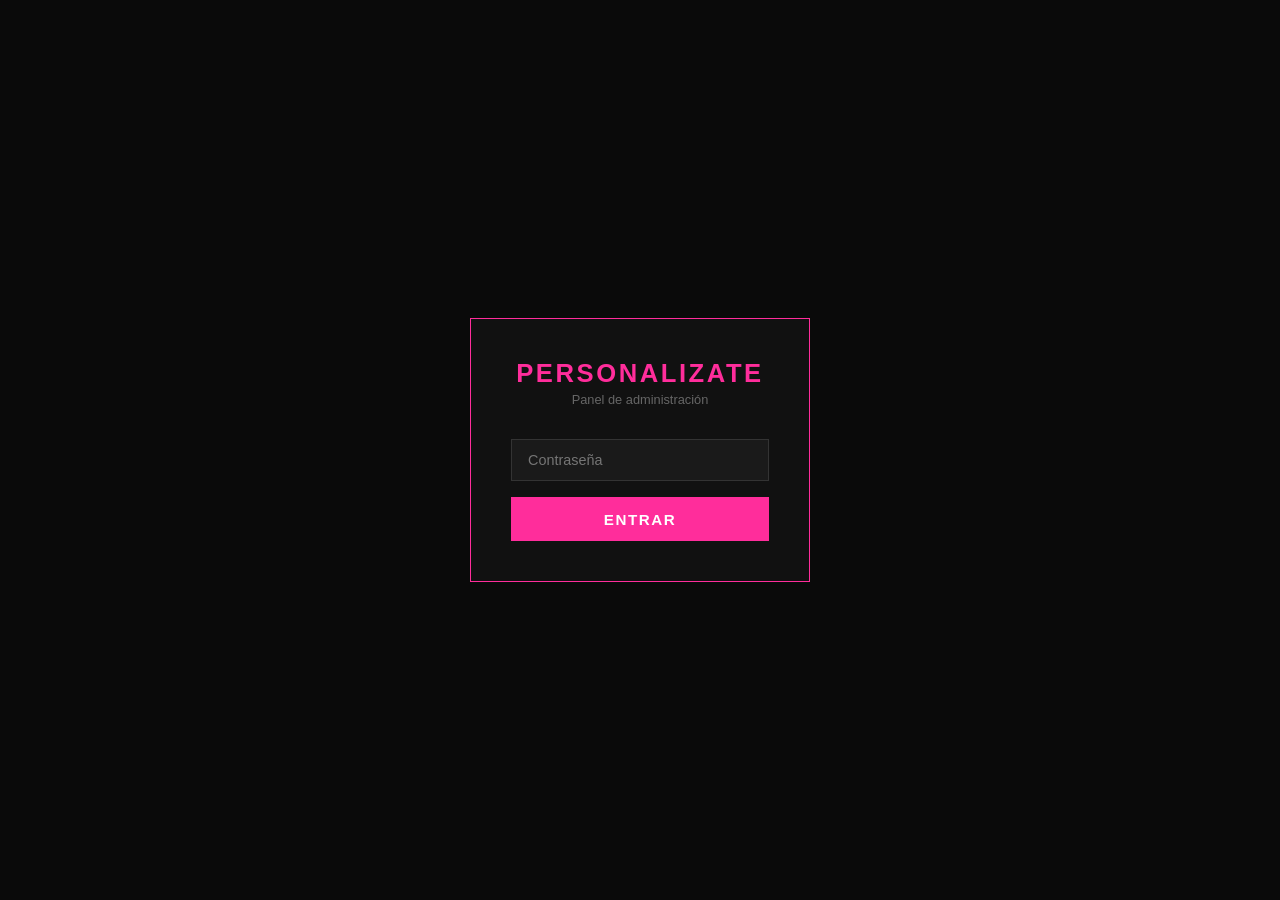
==== admin.html @ 29789cf4 "updatev3 updatev3" ====
<!DOCTYPE html>
<html lang="es">
<head>
<meta charset="UTF-8">
<meta name="viewport" content="width=device-width, initial-scale=1.0">
<title>Admin — PERSONALIZATE</title>
<style>
  *{box-sizing:border-box;margin:0;padding:0;}
  body{background:#0a0a0a;color:#f0f0f0;font-family:'Segoe UI',sans-serif;min-height:100vh;}
  
  /* LOGIN */
  #login-screen{position:fixed;inset:0;background:#0a0a0a;display:flex;align-items:center;justify-content:center;z-index:9999;}
  .login-box{background:#111;border:1px solid #ff2d9b;padding:2.5rem;width:340px;text-align:center;}
  .login-box h2{font-size:1.6rem;color:#ff2d9b;margin-bottom:.3rem;letter-spacing:.1em;}
  .login-box p{color:#666;font-size:.8rem;margin-bottom:2rem;}
  .login-box input{width:100%;padding:.75rem 1rem;background:#1a1a1a;border:1px solid #333;color:#fff;font-size:.9rem;margin-bottom:1rem;outline:none;}
  .login-box input:focus{border-color:#ff2d9b;}
  .login-box button{width:100%;padding:.85rem;background:#ff2d9b;color:#fff;border:none;font-size:.95rem;font-weight:700;cursor:pointer;letter-spacing:.1em;}
  .login-box button:hover{background:#e0007a;}
  .login-error{color:#ff4444;font-size:.8rem;margin-top:.5rem;display:none;}
  
  /* ADMIN LAYOUT */
  #admin-app{display:none;}
  .admin-nav{background:#111;border-bottom:1px solid #222;padding:0 2rem;display:flex;align-items:center;justify-content:space-between;height:60px;position:sticky;top:0;z-index:100;}
  .admin-logo{font-size:1.1rem;font-weight:700;color:#ff2d9b;letter-spacing:.1em;}
  .admin-logo span{color:#ffd700;}
  .nav-tabs{display:flex;gap:.5rem;}
  .nav-tab{padding:.5rem 1.2rem;background:transparent;border:1px solid #333;color:#888;cursor:pointer;font-size:.8rem;letter-spacing:.08em;text-transform:uppercase;transition:.2s;}
  .nav-tab:hover,.nav-tab.active{border-color:#ff2d9b;color:#ff2d9b;background:rgba(255,45,155,.08);}
  .btn-logout{padding:.4rem 1rem;background:transparent;border:1px solid #444;color:#666;cursor:pointer;font-size:.75rem;}
  .btn-logout:hover{border-color:#ff4444;color:#ff4444;}
  
  .admin-content{padding:2rem;max-width:1100px;margin:0 auto;}
  
  /* PANELS */
  .panel{display:none;}
  .panel.active{display:block;}
  .panel-title{font-size:1.4rem;font-weight:700;margin-bottom:1.5rem;color:#fff;}
  .panel-title span{color:#ff2d9b;}
  
  /* STATS */
  .stats-grid{display:grid;grid-template-columns:repeat(auto-fit,minmax(180px,1fr));gap:1rem;margin-bottom:2rem;}
  .stat-card{background:#111;border:1px solid #222;padding:1.5rem;text-align:center;}
  .stat-card .num{font-size:2.5rem;font-weight:700;color:#ff2d9b;}
  .stat-card .label{font-size:.75rem;color:#666;text-transform:uppercase;letter-spacing:.1em;margin-top:.3rem;}
  
  /* UPLOAD ZONE */
  .upload-section{background:#111;border:1px solid #222;padding:1.5rem;margin-bottom:1.5rem;}
  .upload-section h3{font-size:.9rem;text-transform:uppercase;letter-spacing:.1em;color:#888;margin-bottom:1rem;}
  .drop-zone{border:2px dashed #333;padding:2.5rem;text-align:center;cursor:pointer;transition:.2s;position:relative;}
  .drop-zone:hover,.drop-zone.drag-over{border-color:#ff2d9b;background:rgba(255,45,155,.05);}
  .drop-zone input[type=file]{position:absolute;inset:0;opacity:0;cursor:pointer;}
  .drop-zone p{color:#555;font-size:.85rem;}
  .drop-zone p strong{color:#ff2d9b;}
  .drop-zone .icon{font-size:2.5rem;margin-bottom:.5rem;}
  
  .upload-form{display:grid;grid-template-columns:1fr 1fr;gap:1rem;margin-top:1rem;}
  .form-group{display:flex;flex-direction:column;gap:.4rem;}
  .form-group label{font-size:.72rem;text-transform:uppercase;letter-spacing:.1em;color:#666;}
  .form-group input,.form-group select{background:#1a1a1a;border:1px solid #333;color:#fff;padding:.6rem .8rem;font-size:.85rem;outline:none;}
  .form-group input:focus,.form-group select:focus{border-color:#ff2d9b;}
  .form-group select option{background:#1a1a1a;}
  .btn-upload{grid-column:1/-1;padding:.8rem;background:#ff2d9b;color:#fff;border:none;font-weight:700;font-size:.9rem;cursor:pointer;letter-spacing:.1em;text-transform:uppercase;}
  .btn-upload:hover{background:#e0007a;}
  .btn-upload:disabled{background:#444;cursor:not-allowed;}
  
  /* PREVIEW */
  .preview-box{margin-top:1rem;display:none;}
  .preview-box img{max-width:200px;max-height:200px;object-fit:cover;border:2px solid #333;}
  .preview-info{font-size:.8rem;color:#666;margin-top:.3rem;}
  
  /* GALLERY MANAGER */
  .gallery-grid{display:grid;grid-template-columns:repeat(auto-fill,minmax(160px,1fr));gap:1rem;}
  .gallery-item{background:#111;border:1px solid #222;overflow:hidden;position:relative;}
  .gallery-item img{width:100%;aspect-ratio:1;object-fit:cover;display:block;}
  .gallery-item-info{padding:.7rem;}
  .gallery-item-info .item-label{font-size:.72rem;font-weight:700;text-transform:uppercase;letter-spacing:.08em;}
  .gallery-item-info .item-cat{font-size:.65rem;color:#666;margin-top:.2rem;}
  .gallery-item-actions{display:flex;gap:.4rem;padding:.5rem .7rem;border-top:1px solid #1a1a1a;}
  .btn-sm{padding:.3rem .7rem;font-size:.65rem;font-weight:700;border:none;cursor:pointer;text-transform:uppercase;letter-spacing:.08em;}
  .btn-del{background:#ff444420;color:#ff4444;border:1px solid #ff444440;}
  .btn-del:hover{background:#ff4444;color:#fff;}
  .btn-edit{background:#ff2d9b20;color:#ff2d9b;border:1px solid #ff2d9b40;}
  .badge-cat{position:absolute;top:.5rem;left:.5rem;font-size:.55rem;font-weight:900;text-transform:uppercase;padding:.18rem .55rem;border-radius:50px;}
  .badge-remera{background:rgba(255,45,155,.9);}
  .badge-gorra{background:rgba(40,180,40,.9);}
  .badge-sticker{background:rgba(0,180,240,.9);}
  .badge-otro{background:rgba(160,0,220,.9);}
  
  /* TOAST */
  .toast{position:fixed;bottom:2rem;right:2rem;background:#111;border:1px solid #ff2d9b;color:#fff;padding:1rem 1.5rem;font-size:.85rem;z-index:9999;transform:translateY(100px);opacity:0;transition:.3s;}
  .toast.show{transform:none;opacity:1;}
  .toast.success{border-color:#39ff14;color:#39ff14;}
  .toast.error{border-color:#ff4444;color:#ff4444;}
  
  /* NOTE BOX */
  .note-box{background:#1a1a0a;border:1px solid #ffd70040;padding:1rem 1.2rem;margin-bottom:1.5rem;font-size:.8rem;color:#aaa;line-height:1.6;}
  .note-box strong{color:#ffd700;}

  /* CODE EXPORT */
  .code-block{background:#0d0d0d;border:1px solid #222;padding:1rem;font-family:monospace;font-size:.75rem;color:#8bc34a;white-space:pre-wrap;overflow-x:auto;max-height:300px;overflow-y:auto;margin-top:.5rem;}
  .btn-copy{padding:.5rem 1.2rem;background:#333;color:#fff;border:none;cursor:pointer;font-size:.75rem;margin-top:.5rem;}
  .btn-copy:hover{background:#555;}

  @media(max-width:700px){
    .upload-form{grid-template-columns:1fr;}
    .nav-tabs{gap:.3rem;}
    .nav-tab{padding:.4rem .7rem;font-size:.7rem;}
    .admin-content{padding:1rem;}
  }
</style>
</head>
<body>

<!-- LOGIN -->
<div id="login-screen">
  <div class="login-box">
    <h2>PERSONALIZATE</h2>
    <p>Panel de administración</p>
    <input type="password" id="pwd-input" placeholder="Contraseña" onkeydown="if(event.key==='Enter')doLogin()">
    <button onclick="doLogin()">ENTRAR</button>
    <div class="login-error" id="login-error">Contraseña incorrecta</div>
  </div>
</div>

<!-- ADMIN APP -->
<div id="admin-app">
  <nav class="admin-nav">
    <div class="admin-logo">PERSONALI<span>ZATE</span> <span style="font-size:.7rem;color:#555;font-weight:400;">ADMIN</span></div>
    <div class="nav-tabs">
      <button class="nav-tab active" onclick="switchTab('dashboard',this)">Dashboard</button>
      <button class="nav-tab" onclick="switchTab('upload',this)">Subir imagen</button>
      <button class="nav-tab" onclick="switchTab('galeria',this)">Galería</button>
      <button class="nav-tab" onclick="switchTab('codigo',this)">Exportar</button>
    </div>
    <button class="btn-logout" onclick="doLogout()">Salir</button>
  </nav>

  <div class="admin-content">

    <!-- DASHBOARD -->
    <div class="panel active" id="panel-dashboard">
      <div class="panel-title">Dashboard <span>·</span> Estado del sitio</div>
      <div class="stats-grid">
        <div class="stat-card"><div class="num" id="stat-total">0</div><div class="label">Imágenes totales</div></div>
        <div class="stat-card"><div class="num" id="stat-remeras">0</div><div class="label">Remeras</div></div>
        <div class="stat-card"><div class="num" id="stat-gorras">0</div><div class="label">Gorras</div></div>
        <div class="stat-card"><div class="num" id="stat-stickers">0</div><div class="label">Stickers</div></div>
        <div class="stat-card"><div class="num" id="stat-otros">0</div><div class="label">Otros</div></div>
      </div>
      <div class="note-box">
        <strong>⚠️ Cómo funciona este admin:</strong><br>
        Este panel te permite preparar y gestionar las imágenes del catálogo localmente. Cuando agregás o eliminás una imagen,
        se genera el código HTML listo para copiar. Después solo tenés que:<br>
        1. Subir las imágenes nuevas a GitHub (Add file → Upload files)<br>
        2. Ir a la pestaña <strong>Exportar</strong> y copiar el HTML generado al index.html<br><br>
        <strong>💡 Tip:</strong> Guardá este archivo admin.html en tu computadora para usarlo siempre.
      </div>
      <div class="upload-section">
        <h3>Acceso rápido al sitio</h3>
        <div style="display:flex;gap:.8rem;flex-wrap:wrap;margin-top:.5rem;">
          <a href="index.html" target="_blank" style="padding:.6rem 1.2rem;background:#1a1a1a;border:1px solid #333;color:#888;text-decoration:none;font-size:.8rem;">Ver sitio completo →</a>
          <a href="remeras.html" target="_blank" style="padding:.6rem 1.2rem;background:#1a1a1a;border:1px solid #333;color:#888;text-decoration:none;font-size:.8rem;">Remeras →</a>
          <a href="gorras.html" target="_blank" style="padding:.6rem 1.2rem;background:#1a1a1a;border:1px solid #333;color:#888;text-decoration:none;font-size:.8rem;">Gorras →</a>
          <a href="stickers.html" target="_blank" style="padding:.6rem 1.2rem;background:#1a1a1a;border:1px solid #333;color:#888;text-decoration:none;font-size:.8rem;">Stickers →</a>
        </div>
      </div>
    </div>

    <!-- UPLOAD -->
    <div class="panel" id="panel-upload">
      <div class="panel-title">Subir <span>nueva imagen</span></div>
      <div class="upload-section">
        <h3>Seleccionar imagen</h3>
        <div class="drop-zone" id="drop-zone">
          <input type="file" id="file-input" accept="image/*" onchange="handleFile(this.files[0])">
          <div class="icon">📸</div>
          <p><strong>Arrastrá una foto</strong> o hacé clic para seleccionar</p>
          <p style="font-size:.72rem;margin-top:.3rem;">JPG, PNG, WEBP — máx. 5MB</p>
        </div>
        <div class="preview-box" id="preview-box">
          <img id="preview-img" src="" alt="Preview">
          <div class="preview-info" id="preview-info"></div>
        </div>
      </div>
      <div class="upload-section">
        <h3>Datos de la imagen</h3>
        <div class="upload-form">
          <div class="form-group">
            <label>Descripción / Nombre</label>
            <input type="text" id="img-label" placeholder="Ej: Remera Boca DTF">
          </div>
          <div class="form-group">
            <label>Categoría</label>
            <select id="img-cat">
              <option value="remera">Remera</option>
              <option value="gorra">Gorra</option>
              <option value="sticker">Sticker</option>
              <option value="otro">Otro</option>
            </select>
          </div>
          <button class="btn-upload" id="btn-add" onclick="addToGallery()" disabled>
            ➕ Agregar al catálogo
          </button>
        </div>
      </div>
    </div>

    <!-- GALERIA -->
    <div class="panel" id="panel-galeria">
      <div class="panel-title">Galería <span>· gestionar imágenes</span></div>
      <div class="note-box" style="margin-bottom:1rem;">
        Acá ves todas las imágenes del catálogo. Podés eliminarlas o editarlas. Los cambios se guardan localmente — 
        acordate de exportar el HTML y subirlo a GitHub.
      </div>
      <div class="gallery-grid" id="gallery-grid"></div>
    </div>

    <!-- EXPORTAR -->
    <div class="panel" id="panel-codigo">
      <div class="panel-title">Exportar <span>· código HTML</span></div>
      <div class="note-box">
        <strong>Pasos para publicar cambios:</strong><br>
        1. Copiá el código de abajo<br>
        2. Andá a <strong>github.com/hermesarg/nicoweb2</strong> → clic en <strong>index.html</strong> → ícono lápiz ✏️<br>
        3. Buscá la sección del catálogo (Ctrl+F: "cat-item") y reemplazala con este código<br>
        4. Commit changes → el sitio se actualiza en 2 min<br>
        5. Subí también las imágenes nuevas: <strong>Add file → Upload files</strong>
      </div>
      <h3 style="font-size:.85rem;text-transform:uppercase;letter-spacing:.1em;color:#666;margin-bottom:.5rem;">HTML del catálogo generado</h3>
      <div class="code-block" id="export-code"><!-- Cargando... --></div>
      <button class="btn-copy" onclick="copyCode()">📋 Copiar código</button>
      <div style="margin-top:2rem;">
        <h3 style="font-size:.85rem;text-transform:uppercase;letter-spacing:.1em;color:#666;margin-bottom:.5rem;">Imágenes nuevas para subir a GitHub</h3>
        <div id="new-images-list" style="font-size:.8rem;color:#aaa;line-height:2;">Ninguna imagen nueva pendiente.</div>
      </div>
    </div>

  </div>
</div>

<div class="toast" id="toast"></div>

<script>
// ── CONTRASEÑA ──
const PASS = 'personalizate2025';

function doLogin(){
  const pwd = document.getElementById('pwd-input').value;
  if(pwd === PASS){
    document.getElementById('login-screen').style.display='none';
    document.getElementById('admin-app').style.display='block';
    initAdmin();
  } else {
    document.getElementById('login-error').style.display='block';
    document.getElementById('pwd-input').value='';
    document.getElementById('pwd-input').focus();
  }
}
function doLogout(){
  document.getElementById('login-screen').style.display='flex';
  document.getElementById('admin-app').style.display='none';
  document.getElementById('pwd-input').value='';
}

// ── TABS ──
function switchTab(name, btn){
  document.querySelectorAll('.panel').forEach(p=>p.classList.remove('active'));
  document.querySelectorAll('.nav-tab').forEach(b=>b.classList.remove('active'));
  document.getElementById('panel-'+name).classList.add('active');
  btn.classList.add('active');
  if(name==='galeria') renderGallery();
  if(name==='codigo') renderExport();
  if(name==='dashboard') updateStats();
}

// ── DATA STORAGE (localStorage) ──
function getItems(){
  try{ return JSON.parse(localStorage.getItem('admin_items')||'[]'); }
  catch(e){ return []; }
}
function saveItems(arr){
  localStorage.setItem('admin_items', JSON.stringify(arr));
}

// Pre-cargar las imágenes existentes si es primera vez
function initAdmin(){
  let items = getItems();
  if(items.length === 0){
    items = [
      {id:'r1',file:'gallery_remera2.jpg',label:'Aji picante DTF',cat:'remera',ts:Date.now()},
      {id:'r2',file:'gallery_remera5.jpg',label:'La Chorineta',cat:'remera',ts:Date.now()},
      {id:'r3',file:'gallery_remera6.jpg',label:'Maradona — DIOS',cat:'remera',ts:Date.now()},
      {id:'r4',file:'gallery_remera7.jpg',label:'Carros Food Truck',cat:'remera',ts:Date.now()},
      {id:'r5',file:'gallery_bolsas.jpg',label:'Maradona espalda DTF',cat:'remera',ts:Date.now()},
      {id:'r6',file:'gallery_gorras_pack.jpg',label:'Los Pollos Hermanos',cat:'remera',ts:Date.now()},
      {id:'r7',file:'gallery_gorra2.jpg',label:'Power Clean',cat:'remera',ts:Date.now()},
      {id:'g1',file:'gallery_gorra1.jpg',label:'Pack Fuerza Rionegrina',cat:'gorra',ts:Date.now()},
      {id:'g2',file:'gallery_pkg2.jpg',label:'Fuerza Federal DTF',cat:'gorra',ts:Date.now()},
      {id:'g3',file:'gallery_sticker1.jpg',label:'Sangre Negra Trucker',cat:'gorra',ts:Date.now()},
      {id:'g4',file:'gallery_gorra_bucket.jpg',label:'Bucket Hat Sangre Negra',cat:'gorra',ts:Date.now()},
      {id:'g5',file:'gallery_gorra_trucker2.jpg',label:'Trucker DTF INCRO',cat:'gorra',ts:Date.now()},
      {id:'s1',file:'gallery_remera3.jpg',label:'BG Servicio Tecnico',cat:'sticker',ts:Date.now()},
      {id:'o1',file:'gallery_remera4.jpg',label:'Bolsas personalizadas',cat:'otro',ts:Date.now()},
      {id:'o2',file:'gallery_pullover1.jpg',label:'Pullover Sangre Negra',cat:'otro',ts:Date.now()},
    ];
    saveItems(items);
  }
  updateStats();
}

function updateStats(){
  const items = getItems();
  document.getElementById('stat-total').textContent = items.length;
  document.getElementById('stat-remeras').textContent = items.filter(i=>i.cat==='remera').length;
  document.getElementById('stat-gorras').textContent = items.filter(i=>i.cat==='gorra').length;
  document.getElementById('stat-stickers').textContent = items.filter(i=>i.cat==='sticker').length;
  document.getElementById('stat-otros').textContent = items.filter(i=>i.cat==='otro').length;
}

// ── FILE UPLOAD ──
let currentFile = null;
let currentDataURL = null;

const dropZone = document.getElementById('drop-zone');
dropZone.addEventListener('dragover',e=>{e.preventDefault();dropZone.classList.add('drag-over');});
dropZone.addEventListener('dragleave',()=>dropZone.classList.remove('drag-over'));
dropZone.addEventListener('drop',e=>{
  e.preventDefault();dropZone.classList.remove('drag-over');
  if(e.dataTransfer.files[0]) handleFile(e.dataTransfer.files[0]);
});

function handleFile(file){
  if(!file) return;
  if(file.size > 5*1024*1024){ showToast('La imagen es muy grande (máx 5MB)','error'); return; }
  currentFile = file;
  const reader = new FileReader();
  reader.onload = e => {
    currentDataURL = e.target.result;
    document.getElementById('preview-img').src = currentDataURL;
    document.getElementById('preview-info').textContent = file.name + ' — ' + (file.size/1024).toFixed(0) + ' KB';
    document.getElementById('preview-box').style.display='block';
    document.getElementById('btn-add').disabled = false;
    document.getElementById('img-label').value = file.name.replace(/\.[^.]+$/,'').replace(/[-_]/g,' ');
  };
  reader.readAsDataURL(file);
}

function addToGallery(){
  if(!currentFile){ showToast('Seleccioná una imagen primero','error'); return; }
  const label = document.getElementById('img-label').value.trim() || currentFile.name;
  const cat = document.getElementById('img-cat').value;
  const safeName = 'custom_' + Date.now() + '_' + currentFile.name.replace(/[^a-z0-9_.]/gi,'_');
  
  const item = { id:'c'+Date.now(), file: safeName, label, cat, ts: Date.now(), dataURL: currentDataURL, isNew: true };
  const items = getItems();
  items.push(item);
  saveItems(items);
  
  showToast('✅ Imagen agregada al catálogo. Acordate de subirla a GitHub.','success');
  updateStats();
  
  // Reset
  currentFile = null;
  currentDataURL = null;
  document.getElementById('preview-box').style.display='none';
  document.getElementById('btn-add').disabled=true;
  document.getElementById('img-label').value='';
  document.getElementById('file-input').value='';
}

// ── GALLERY RENDER ──
const catColors = {remera:'#ff2d9b',gorra:'#39ff14',sticker:'#00e5ff',otro:'#bf00ff'};

function renderGallery(){
  const items = getItems();
  const grid = document.getElementById('gallery-grid');
  if(!items.length){ grid.innerHTML='<p style="color:#555">No hay imágenes todavía.</p>'; return; }
  
  grid.innerHTML = items.map(item => `
    <div class="gallery-item" id="gi-${item.id}">
      <img src="${item.dataURL || item.file}" alt="${item.label}" 
           onerror="this.src='data:image/svg+xml,%3Csvg xmlns=\\'http://www.w3.org/2000/svg\\' width=\\'160\\' height=\\'160\\' viewBox=\\'0 0 160 160\\'%3E%3Crect fill=\\'%231a1a1a\\' width=\\'160\\' height=\\'160\\'/%3E%3Ctext fill=\\'%23333\\' x=\\'50%25\\' y=\\'50%25\\' text-anchor=\\'middle\\' dy=\\'.3em\\' font-size=\\'12\\'%3E${item.file}%3C/text%3E%3C/svg%3E'">
      <span class="badge-cat badge-${item.cat}" style="position:absolute;top:.5rem;left:.5rem;font-size:.5rem;font-weight:900;text-transform:uppercase;padding:.15rem .5rem;border-radius:50px;background:${catColors[item.cat]}cc;color:${item.cat==='gorra'?'#000':'#fff'}">${item.cat}</span>
      ${item.isNew ? '<span style="position:absolute;top:.5rem;right:.5rem;background:#ffd700;color:#000;font-size:.5rem;font-weight:900;padding:.15rem .4rem;">NUEVO</span>' : ''}
      <div class="gallery-item-info">
        <div class="item-label">${item.label}</div>
        <div class="item-cat" style="color:${catColors[item.cat]}">${item.cat}</div>
      </div>
      <div class="gallery-item-actions">
        <button class="btn-sm btn-edit" onclick="editItem('${item.id}')">✏️ Editar</button>
        <button class="btn-sm btn-del" onclick="deleteItem('${item.id}')">🗑️ Borrar</button>
      </div>
    </div>
  `).join('');
}

function deleteItem(id){
  if(!confirm('¿Eliminar esta imagen del catálogo?')) return;
  let items = getItems().filter(i=>i.id!==id);
  saveItems(items);
  renderGallery();
  updateStats();
  showToast('Imagen eliminada','success');
}

function editItem(id){
  const items = getItems();
  const item = items.find(i=>i.id===id);
  if(!item) return;
  const newLabel = prompt('Nuevo nombre:', item.label);
  if(!newLabel) return;
  const cats = ['remera','gorra','sticker','otro'];
  const newCat = prompt('Categoría (remera/gorra/sticker/otro):', item.cat);
  if(!cats.includes(newCat)) return;
  item.label = newLabel;
  item.cat = newCat;
  saveItems(items);
  renderGallery();
  updateStats();
  showToast('Imagen actualizada','success');
}

// ── EXPORT ──
function renderExport(){
  const items = getItems();
  const tagColor = {remera:'',gorra:'green',sticker:'cyan',otro:'purple'};
  const pulloverStyle = ' style="background:rgba(100,0,200,.9)"';
  
  const lines = items.map(item => {
    const tc = item.cat==='otro' && item.label.toLowerCase().includes('pullover') 
      ? `<div class="cat-item-tag"${pulloverStyle}>Pullover</div>`
      : `<div class="cat-item-tag${item.cat==='gorra'?' green':item.cat==='sticker'?' cyan':item.cat==='otro'?' purple':''}">${item.cat.charAt(0).toUpperCase()+item.cat.slice(1)}</div>`;
    return `    <div class="cat-item reveal" data-cat="${item.cat}"><img src="${item.file}" alt="${item.label}" loading="lazy">${tc}<div class="cat-item-label">${item.label}</div></div>`;
  });
  
  const code = lines.join('\n');
  document.getElementById('export-code').textContent = code;
  
  // New images list
  const newItems = items.filter(i=>i.isNew);
  const newList = document.getElementById('new-images-list');
  if(!newItems.length){
    newList.textContent = 'Ninguna imagen nueva pendiente.';
  } else {
    newList.innerHTML = newItems.map(i=>`
      <div style="display:flex;align-items:center;gap:.5rem;">
        <span style="color:#ff2d9b">●</span> 
        <strong style="color:#fff">${i.file}</strong>
        <span style="color:#555">— ${i.label}</span>
        <a href="${i.dataURL}" download="${i.file}" style="padding:.2rem .6rem;background:#1a1a1a;border:1px solid #333;color:#aaa;text-decoration:none;font-size:.7rem;">⬇️ Descargar</a>
      </div>
    `).join('');
  }
}

function copyCode(){
  const code = document.getElementById('export-code').textContent;
  navigator.clipboard.writeText(code).then(()=>showToast('✅ Código copiado al portapapeles','success'));
}

// ── TOAST ──
function showToast(msg, type=''){
  const t = document.getElementById('toast');
  t.textContent = msg;
  t.className = 'toast show ' + type;
  setTimeout(()=>t.className='toast',3000);
}
</script>
</body>
</html>
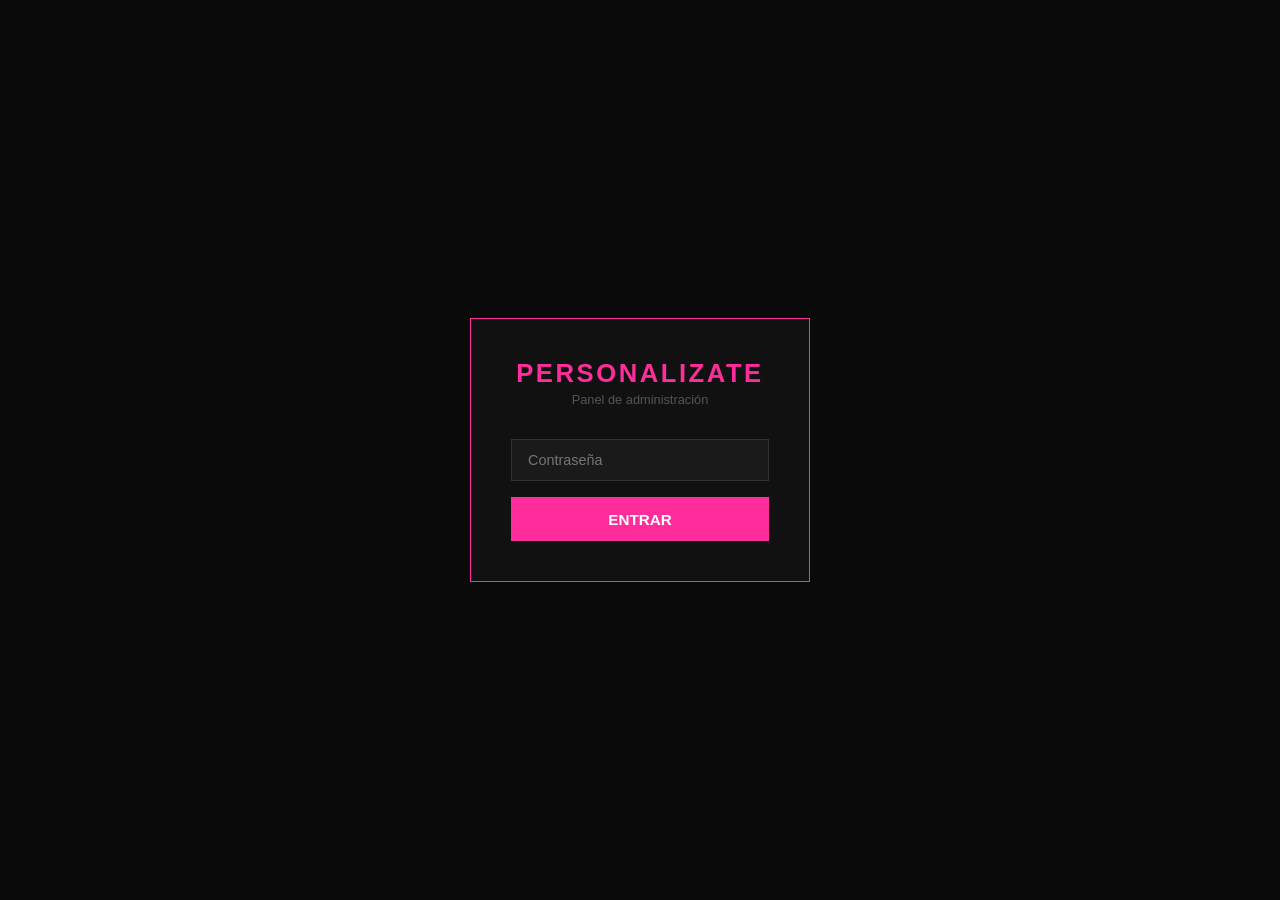
==== commit 7774c517: "Add files via upload" ====
--- a/admin.html
+++ b/admin.html
@@ -5,234 +5,226 @@
 <meta name="viewport" content="width=device-width, initial-scale=1.0">
 <title>Admin — PERSONALIZATE</title>
 <style>
-  *{box-sizing:border-box;margin:0;padding:0;}
-  body{background:#0a0a0a;color:#f0f0f0;font-family:'Segoe UI',sans-serif;min-height:100vh;}
-  
-  /* LOGIN */
-  #login-screen{position:fixed;inset:0;background:#0a0a0a;display:flex;align-items:center;justify-content:center;z-index:9999;}
-  .login-box{background:#111;border:1px solid #ff2d9b;padding:2.5rem;width:340px;text-align:center;}
-  .login-box h2{font-size:1.6rem;color:#ff2d9b;margin-bottom:.3rem;letter-spacing:.1em;}
-  .login-box p{color:#666;font-size:.8rem;margin-bottom:2rem;}
-  .login-box input{width:100%;padding:.75rem 1rem;background:#1a1a1a;border:1px solid #333;color:#fff;font-size:.9rem;margin-bottom:1rem;outline:none;}
-  .login-box input:focus{border-color:#ff2d9b;}
-  .login-box button{width:100%;padding:.85rem;background:#ff2d9b;color:#fff;border:none;font-size:.95rem;font-weight:700;cursor:pointer;letter-spacing:.1em;}
-  .login-box button:hover{background:#e0007a;}
-  .login-error{color:#ff4444;font-size:.8rem;margin-top:.5rem;display:none;}
-  
-  /* ADMIN LAYOUT */
-  #admin-app{display:none;}
-  .admin-nav{background:#111;border-bottom:1px solid #222;padding:0 2rem;display:flex;align-items:center;justify-content:space-between;height:60px;position:sticky;top:0;z-index:100;}
-  .admin-logo{font-size:1.1rem;font-weight:700;color:#ff2d9b;letter-spacing:.1em;}
-  .admin-logo span{color:#ffd700;}
-  .nav-tabs{display:flex;gap:.5rem;}
-  .nav-tab{padding:.5rem 1.2rem;background:transparent;border:1px solid #333;color:#888;cursor:pointer;font-size:.8rem;letter-spacing:.08em;text-transform:uppercase;transition:.2s;}
-  .nav-tab:hover,.nav-tab.active{border-color:#ff2d9b;color:#ff2d9b;background:rgba(255,45,155,.08);}
-  .btn-logout{padding:.4rem 1rem;background:transparent;border:1px solid #444;color:#666;cursor:pointer;font-size:.75rem;}
-  .btn-logout:hover{border-color:#ff4444;color:#ff4444;}
-  
-  .admin-content{padding:2rem;max-width:1100px;margin:0 auto;}
-  
-  /* PANELS */
-  .panel{display:none;}
-  .panel.active{display:block;}
-  .panel-title{font-size:1.4rem;font-weight:700;margin-bottom:1.5rem;color:#fff;}
-  .panel-title span{color:#ff2d9b;}
-  
-  /* STATS */
-  .stats-grid{display:grid;grid-template-columns:repeat(auto-fit,minmax(180px,1fr));gap:1rem;margin-bottom:2rem;}
-  .stat-card{background:#111;border:1px solid #222;padding:1.5rem;text-align:center;}
-  .stat-card .num{font-size:2.5rem;font-weight:700;color:#ff2d9b;}
-  .stat-card .label{font-size:.75rem;color:#666;text-transform:uppercase;letter-spacing:.1em;margin-top:.3rem;}
-  
-  /* UPLOAD ZONE */
-  .upload-section{background:#111;border:1px solid #222;padding:1.5rem;margin-bottom:1.5rem;}
-  .upload-section h3{font-size:.9rem;text-transform:uppercase;letter-spacing:.1em;color:#888;margin-bottom:1rem;}
-  .drop-zone{border:2px dashed #333;padding:2.5rem;text-align:center;cursor:pointer;transition:.2s;position:relative;}
-  .drop-zone:hover,.drop-zone.drag-over{border-color:#ff2d9b;background:rgba(255,45,155,.05);}
-  .drop-zone input[type=file]{position:absolute;inset:0;opacity:0;cursor:pointer;}
-  .drop-zone p{color:#555;font-size:.85rem;}
-  .drop-zone p strong{color:#ff2d9b;}
-  .drop-zone .icon{font-size:2.5rem;margin-bottom:.5rem;}
-  
-  .upload-form{display:grid;grid-template-columns:1fr 1fr;gap:1rem;margin-top:1rem;}
-  .form-group{display:flex;flex-direction:column;gap:.4rem;}
-  .form-group label{font-size:.72rem;text-transform:uppercase;letter-spacing:.1em;color:#666;}
-  .form-group input,.form-group select{background:#1a1a1a;border:1px solid #333;color:#fff;padding:.6rem .8rem;font-size:.85rem;outline:none;}
-  .form-group input:focus,.form-group select:focus{border-color:#ff2d9b;}
-  .form-group select option{background:#1a1a1a;}
-  .btn-upload{grid-column:1/-1;padding:.8rem;background:#ff2d9b;color:#fff;border:none;font-weight:700;font-size:.9rem;cursor:pointer;letter-spacing:.1em;text-transform:uppercase;}
-  .btn-upload:hover{background:#e0007a;}
-  .btn-upload:disabled{background:#444;cursor:not-allowed;}
-  
-  /* PREVIEW */
-  .preview-box{margin-top:1rem;display:none;}
-  .preview-box img{max-width:200px;max-height:200px;object-fit:cover;border:2px solid #333;}
-  .preview-info{font-size:.8rem;color:#666;margin-top:.3rem;}
-  
-  /* GALLERY MANAGER */
-  .gallery-grid{display:grid;grid-template-columns:repeat(auto-fill,minmax(160px,1fr));gap:1rem;}
-  .gallery-item{background:#111;border:1px solid #222;overflow:hidden;position:relative;}
-  .gallery-item img{width:100%;aspect-ratio:1;object-fit:cover;display:block;}
-  .gallery-item-info{padding:.7rem;}
-  .gallery-item-info .item-label{font-size:.72rem;font-weight:700;text-transform:uppercase;letter-spacing:.08em;}
-  .gallery-item-info .item-cat{font-size:.65rem;color:#666;margin-top:.2rem;}
-  .gallery-item-actions{display:flex;gap:.4rem;padding:.5rem .7rem;border-top:1px solid #1a1a1a;}
-  .btn-sm{padding:.3rem .7rem;font-size:.65rem;font-weight:700;border:none;cursor:pointer;text-transform:uppercase;letter-spacing:.08em;}
-  .btn-del{background:#ff444420;color:#ff4444;border:1px solid #ff444440;}
-  .btn-del:hover{background:#ff4444;color:#fff;}
-  .btn-edit{background:#ff2d9b20;color:#ff2d9b;border:1px solid #ff2d9b40;}
-  .badge-cat{position:absolute;top:.5rem;left:.5rem;font-size:.55rem;font-weight:900;text-transform:uppercase;padding:.18rem .55rem;border-radius:50px;}
-  .badge-remera{background:rgba(255,45,155,.9);}
-  .badge-gorra{background:rgba(40,180,40,.9);}
-  .badge-sticker{background:rgba(0,180,240,.9);}
-  .badge-otro{background:rgba(160,0,220,.9);}
-  
-  /* TOAST */
-  .toast{position:fixed;bottom:2rem;right:2rem;background:#111;border:1px solid #ff2d9b;color:#fff;padding:1rem 1.5rem;font-size:.85rem;z-index:9999;transform:translateY(100px);opacity:0;transition:.3s;}
-  .toast.show{transform:none;opacity:1;}
-  .toast.success{border-color:#39ff14;color:#39ff14;}
-  .toast.error{border-color:#ff4444;color:#ff4444;}
-  
-  /* NOTE BOX */
-  .note-box{background:#1a1a0a;border:1px solid #ffd70040;padding:1rem 1.2rem;margin-bottom:1.5rem;font-size:.8rem;color:#aaa;line-height:1.6;}
-  .note-box strong{color:#ffd700;}
-
-  /* CODE EXPORT */
-  .code-block{background:#0d0d0d;border:1px solid #222;padding:1rem;font-family:monospace;font-size:.75rem;color:#8bc34a;white-space:pre-wrap;overflow-x:auto;max-height:300px;overflow-y:auto;margin-top:.5rem;}
-  .btn-copy{padding:.5rem 1.2rem;background:#333;color:#fff;border:none;cursor:pointer;font-size:.75rem;margin-top:.5rem;}
-  .btn-copy:hover{background:#555;}
-
-  @media(max-width:700px){
-    .upload-form{grid-template-columns:1fr;}
-    .nav-tabs{gap:.3rem;}
-    .nav-tab{padding:.4rem .7rem;font-size:.7rem;}
-    .admin-content{padding:1rem;}
-  }
+*{box-sizing:border-box;margin:0;padding:0;}
+body{background:#0a0a0a;color:#f0f0f0;font-family:'Segoe UI',sans-serif;min-height:100vh;}
+#login-screen{position:fixed;inset:0;background:#0a0a0a;display:flex;align-items:center;justify-content:center;z-index:9999;}
+.login-box{background:#111;border:1px solid #ff2d9b;padding:2.5rem;width:340px;text-align:center;}
+.login-box h2{font-size:1.6rem;color:#ff2d9b;margin-bottom:.3rem;letter-spacing:.1em;}
+.login-box p{color:#555;font-size:.8rem;margin-bottom:2rem;}
+.login-box input{width:100%;padding:.75rem 1rem;background:#1a1a1a;border:1px solid #333;color:#fff;font-size:.9rem;margin-bottom:1rem;outline:none;}
+.login-box input:focus{border-color:#ff2d9b;}
+.login-box button{width:100%;padding:.85rem;background:#ff2d9b;color:#fff;border:none;font-size:.95rem;font-weight:700;cursor:pointer;}
+.login-box button:hover{background:#c8006e;}
+.err-msg{color:#ff4444;font-size:.78rem;margin-top:.5rem;display:none;}
+#admin-app{display:none;}
+.topbar{background:#111;border-bottom:1px solid #1e1e1e;padding:0 1.2rem;display:flex;align-items:center;justify-content:space-between;height:54px;position:sticky;top:0;z-index:100;gap:.5rem;}
+.a-logo{font-size:.95rem;font-weight:700;color:#ff2d9b;letter-spacing:.1em;white-space:nowrap;}
+.a-logo b{color:#ffd700;}
+.tabs{display:flex;gap:.25rem;overflow-x:auto;}
+.t{padding:.4rem .85rem;background:transparent;border:1px solid #2a2a2a;color:#555;cursor:pointer;font-size:.72rem;letter-spacing:.06em;text-transform:uppercase;white-space:nowrap;transition:.15s;}
+.t:hover,.t.on{border-color:#ff2d9b;color:#ff2d9b;background:rgba(255,45,155,.07);}
+.exit-btn{padding:.35rem .8rem;background:transparent;border:1px solid #333;color:#555;cursor:pointer;font-size:.7rem;white-space:nowrap;}
+.exit-btn:hover{border-color:#ff4444;color:#ff4444;}
+.wrap{padding:1.4rem;max-width:960px;margin:0 auto;}
+.panel{display:none;}.panel.on{display:block;}
+.ptitle{font-size:1.25rem;font-weight:700;margin-bottom:1.2rem;} .ptitle em{color:#ff2d9b;font-style:normal;}
+.card{background:#111;border:1px solid #1e1e1e;padding:1.2rem;margin-bottom:1rem;}
+.card h4{font-size:.68rem;text-transform:uppercase;letter-spacing:.12em;color:#444;margin-bottom:.8rem;}
+.stats{display:grid;grid-template-columns:repeat(auto-fit,minmax(100px,1fr));gap:.6rem;margin-bottom:1rem;}
+.stat{background:#111;border:1px solid #1e1e1e;padding:1rem;text-align:center;}
+.stat .n{font-size:2rem;font-weight:700;color:#ff2d9b;}
+.stat .l{font-size:.62rem;color:#444;text-transform:uppercase;letter-spacing:.1em;}
+.gstatus{display:inline-flex;align-items:center;gap:.4rem;font-size:.78rem;padding:.35rem .8rem;border-radius:3px;margin-bottom:.9rem;}
+.gstatus.ok{background:rgba(57,255,20,.07);border:1px solid rgba(57,255,20,.25);color:#39ff14;}
+.gstatus.no{background:rgba(255,68,68,.07);border:1px solid rgba(255,68,68,.25);color:#ff4444;}
+.fg{margin-bottom:.8rem;}
+.fg label{display:block;font-size:.65rem;text-transform:uppercase;letter-spacing:.12em;color:#444;margin-bottom:.35rem;}
+.fg input,.fg select{width:100%;background:#161616;border:1px solid #252525;color:#fff;padding:.58rem .8rem;font-size:.83rem;outline:none;}
+.fg input:focus,.fg select:focus{border-color:#ff2d9b;}
+.fg small{display:block;font-size:.66rem;color:#333;margin-top:.25rem;line-height:1.5;}
+.gr{display:grid;grid-template-columns:1fr 1fr;gap:.8rem;}
+.btn{padding:.62rem 1.2rem;border:none;font-weight:700;font-size:.8rem;cursor:pointer;letter-spacing:.07em;text-transform:uppercase;}
+.bp{background:#ff2d9b;color:#fff;}.bp:hover{background:#c8006e;}
+.bp:disabled{background:#2a2a2a;color:#444;cursor:not-allowed;}
+.bs{background:#161616;border:1px solid #2a2a2a;color:#666;}.bs:hover{border-color:#ff2d9b;color:#ff2d9b;}
+.dz{border:2px dashed #222;padding:1.8rem;text-align:center;cursor:pointer;position:relative;transition:.2s;}
+.dz:hover,.dz.drag{border-color:#ff2d9b;background:rgba(255,45,155,.04);}
+.dz input{position:absolute;inset:0;opacity:0;cursor:pointer;width:100%;height:100%;}
+.dz .dz-icon{font-size:2rem;margin-bottom:.4rem;}
+.dz p{color:#333;font-size:.8rem;}
+.prev{display:none;align-items:center;gap:.9rem;margin-top:.8rem;padding:.7rem;background:#0d0d0d;border:1px solid #1a1a1a;}
+.prev img{width:66px;height:66px;object-fit:cover;border-radius:3px;}
+.prev .pi{flex:1;font-size:.78rem;color:#666;}
+.prev .pi strong{color:#ccc;display:block;margin-bottom:.15rem;}
+.ggrid{display:grid;grid-template-columns:repeat(auto-fill,minmax(145px,1fr));gap:.7rem;}
+.gi{background:#111;border:1px solid #1a1a1a;overflow:hidden;position:relative;}
+.gi img{width:100%;aspect-ratio:1;object-fit:cover;display:block;}
+.gi-body{padding:.55rem .65rem;}
+.gi-name{font-size:.7rem;font-weight:700;color:#ccc;margin-bottom:.18rem;}
+.gi-cat{font-size:.6rem;font-weight:700;text-transform:uppercase;letter-spacing:.07em;}
+.cr{color:#ff2d9b;}.cg{color:#39ff14;}.cs{color:#00e5ff;}.co{color:#bf00ff;}
+.gi-acts{display:flex;gap:.25rem;padding:.35rem .55rem;border-top:1px solid #141414;}
+.be{background:rgba(255,45,155,.08);border:1px solid rgba(255,45,155,.2);color:#ff2d9b;font-size:.63rem;font-weight:700;cursor:pointer;padding:.25rem .6rem;letter-spacing:.05em;}
+.be:hover{background:#ff2d9b;color:#fff;}
+.bd{background:rgba(255,68,68,.08);border:1px solid rgba(255,68,68,.2);color:#ff4444;font-size:.63rem;font-weight:700;cursor:pointer;padding:.25rem .6rem;}
+.bd:hover{background:#ff4444;color:#fff;}
+.badge-new{position:absolute;top:.35rem;right:.35rem;background:#ffd700;color:#000;font-size:.48rem;font-weight:900;padding:.1rem .35rem;border-radius:2px;}
+.pubstatus{padding:.9rem 1.1rem;border-radius:3px;font-size:.82rem;line-height:1.7;margin-bottom:.8rem;}
+.ps-idle{background:#111;border:1px solid #1e1e1e;color:#444;}
+.ps-running{background:rgba(255,215,0,.05);border:1px solid rgba(255,215,0,.25);color:#ffd700;}
+.ps-ok{background:rgba(57,255,20,.05);border:1px solid rgba(57,255,20,.25);color:#39ff14;}
+.ps-err{background:rgba(255,68,68,.05);border:1px solid rgba(255,68,68,.25);color:#ff4444;}
+.note{background:#0d0d08;border-left:3px solid #ffd700;padding:.75rem 1rem;font-size:.76rem;color:#666;margin-bottom:1rem;line-height:1.65;}
+.note strong{color:#ffd700;}
+.toast{position:fixed;bottom:1.2rem;right:1.2rem;background:#111;border:1px solid #ff2d9b;color:#fff;padding:.8rem 1.2rem;font-size:.8rem;z-index:9999;transform:translateY(60px);opacity:0;transition:.25s;max-width:260px;}
+.toast.show{transform:none;opacity:1;}
+.toast.tok{border-color:#39ff14;color:#39ff14;}
+.toast.terr{border-color:#ff4444;color:#ff4444;}
+@media(max-width:580px){.gr{grid-template-columns:1fr;}.topbar{flex-wrap:wrap;height:auto;padding:.5rem .8rem;}.tabs{width:100%;}}
 </style>
 </head>
 <body>
 
-<!-- LOGIN -->
 <div id="login-screen">
   <div class="login-box">
     <h2>PERSONALIZATE</h2>
     <p>Panel de administración</p>
-    <input type="password" id="pwd-input" placeholder="Contraseña" onkeydown="if(event.key==='Enter')doLogin()">
-    <button onclick="doLogin()">ENTRAR</button>
-    <div class="login-error" id="login-error">Contraseña incorrecta</div>
+    <input type="password" id="pwd" placeholder="Contraseña" onkeydown="if(event.key==='Enter')login()">
+    <button onclick="login()">ENTRAR</button>
+    <div class="err-msg" id="perr">Contraseña incorrecta</div>
   </div>
 </div>
 
-<!-- ADMIN APP -->
 <div id="admin-app">
-  <nav class="admin-nav">
-    <div class="admin-logo">PERSONALI<span>ZATE</span> <span style="font-size:.7rem;color:#555;font-weight:400;">ADMIN</span></div>
-    <div class="nav-tabs">
-      <button class="nav-tab active" onclick="switchTab('dashboard',this)">Dashboard</button>
-      <button class="nav-tab" onclick="switchTab('upload',this)">Subir imagen</button>
-      <button class="nav-tab" onclick="switchTab('galeria',this)">Galería</button>
-      <button class="nav-tab" onclick="switchTab('codigo',this)">Exportar</button>
+  <div class="topbar">
+    <div class="a-logo">PERSONALI<b>ZATE</b></div>
+    <div class="tabs">
+      <button class="t on" onclick="goTab('home',this)">Inicio</button>
+      <button class="t" onclick="goTab('upload',this)">Subir foto</button>
+      <button class="t" onclick="goTab('gallery',this)">Galería</button>
+      <button class="t" onclick="goTab('ghconfig',this)">GitHub</button>
     </div>
-    <button class="btn-logout" onclick="doLogout()">Salir</button>
-  </nav>
-
-  <div class="admin-content">
-
-    <!-- DASHBOARD -->
-    <div class="panel active" id="panel-dashboard">
-      <div class="panel-title">Dashboard <span>·</span> Estado del sitio</div>
-      <div class="stats-grid">
-        <div class="stat-card"><div class="num" id="stat-total">0</div><div class="label">Imágenes totales</div></div>
-        <div class="stat-card"><div class="num" id="stat-remeras">0</div><div class="label">Remeras</div></div>
-        <div class="stat-card"><div class="num" id="stat-gorras">0</div><div class="label">Gorras</div></div>
-        <div class="stat-card"><div class="num" id="stat-stickers">0</div><div class="label">Stickers</div></div>
-        <div class="stat-card"><div class="num" id="stat-otros">0</div><div class="label">Otros</div></div>
-      </div>
-      <div class="note-box">
-        <strong>⚠️ Cómo funciona este admin:</strong><br>
-        Este panel te permite preparar y gestionar las imágenes del catálogo localmente. Cuando agregás o eliminás una imagen,
-        se genera el código HTML listo para copiar. Después solo tenés que:<br>
-        1. Subir las imágenes nuevas a GitHub (Add file → Upload files)<br>
-        2. Ir a la pestaña <strong>Exportar</strong> y copiar el HTML generado al index.html<br><br>
-        <strong>💡 Tip:</strong> Guardá este archivo admin.html en tu computadora para usarlo siempre.
-      </div>
-      <div class="upload-section">
-        <h3>Acceso rápido al sitio</h3>
-        <div style="display:flex;gap:.8rem;flex-wrap:wrap;margin-top:.5rem;">
-          <a href="index.html" target="_blank" style="padding:.6rem 1.2rem;background:#1a1a1a;border:1px solid #333;color:#888;text-decoration:none;font-size:.8rem;">Ver sitio completo →</a>
-          <a href="remeras.html" target="_blank" style="padding:.6rem 1.2rem;background:#1a1a1a;border:1px solid #333;color:#888;text-decoration:none;font-size:.8rem;">Remeras →</a>
-          <a href="gorras.html" target="_blank" style="padding:.6rem 1.2rem;background:#1a1a1a;border:1px solid #333;color:#888;text-decoration:none;font-size:.8rem;">Gorras →</a>
-          <a href="stickers.html" target="_blank" style="padding:.6rem 1.2rem;background:#1a1a1a;border:1px solid #333;color:#888;text-decoration:none;font-size:.8rem;">Stickers →</a>
-        </div>
+    <button class="exit-btn" onclick="logout()">Salir</button>
+  </div>
+
+  <div class="wrap">
+
+    <!-- HOME -->
+    <div class="panel on" id="panel-home">
+      <div class="ptitle">Bienvenido al <em>Admin</em></div>
+      <div id="ghbar" class="gstatus no">⚠ GitHub no configurado</div>
+      <div class="stats">
+        <div class="stat"><div class="n" id="st">0</div><div class="l">Total</div></div>
+        <div class="stat"><div class="n cr" id="sr">0</div><div class="l">Remeras</div></div>
+        <div class="stat"><div class="n cg" id="sg">0</div><div class="l">Gorras</div></div>
+        <div class="stat"><div class="n cs" id="ss">0</div><div class="l">Stickers</div></div>
+        <div class="stat"><div class="n co" id="so">0</div><div class="l">Otros</div></div>
+      </div>
+      <div class="card">
+        <h4>Links rápidos</h4>
+        <div style="display:flex;gap:.5rem;flex-wrap:wrap;">
+          <a href="index.html" target="_blank" class="btn bs" style="text-decoration:none;font-size:.72rem;padding:.4rem .85rem;">Sitio →</a>
+          <a href="remeras.html" target="_blank" class="btn bs" style="text-decoration:none;font-size:.72rem;padding:.4rem .85rem;">Remeras →</a>
+          <a href="gorras.html" target="_blank" class="btn bs" style="text-decoration:none;font-size:.72rem;padding:.4rem .85rem;">Gorras →</a>
+          <a href="stickers.html" target="_blank" class="btn bs" style="text-decoration:none;font-size:.72rem;padding:.4rem .85rem;">Stickers →</a>
+        </div>
+      </div>
+      <div class="card">
+        <h4>Cambiar contraseña</h4>
+        <div class="gr">
+          <div class="fg"><label>Contraseña actual</label><input type="password" id="po" placeholder="••••••••"></div>
+          <div class="fg"><label>Nueva contraseña</label><input type="password" id="pn" placeholder="Mínimo 6 caracteres"></div>
+        </div>
+        <button class="btn bp" onclick="changePass()" style="width:100%">Cambiar contraseña</button>
       </div>
     </div>
 
     <!-- UPLOAD -->
     <div class="panel" id="panel-upload">
-      <div class="panel-title">Subir <span>nueva imagen</span></div>
-      <div class="upload-section">
-        <h3>Seleccionar imagen</h3>
-        <div class="drop-zone" id="drop-zone">
-          <input type="file" id="file-input" accept="image/*" onchange="handleFile(this.files[0])">
-          <div class="icon">📸</div>
-          <p><strong>Arrastrá una foto</strong> o hacé clic para seleccionar</p>
-          <p style="font-size:.72rem;margin-top:.3rem;">JPG, PNG, WEBP — máx. 5MB</p>
-        </div>
-        <div class="preview-box" id="preview-box">
-          <img id="preview-img" src="" alt="Preview">
-          <div class="preview-info" id="preview-info"></div>
-        </div>
-      </div>
-      <div class="upload-section">
-        <h3>Datos de la imagen</h3>
-        <div class="upload-form">
-          <div class="form-group">
-            <label>Descripción / Nombre</label>
-            <input type="text" id="img-label" placeholder="Ej: Remera Boca DTF">
-          </div>
-          <div class="form-group">
-            <label>Categoría</label>
-            <select id="img-cat">
+      <div class="ptitle">Subir <em>nueva foto</em></div>
+      <div class="card">
+        <h4>Seleccionar imagen</h4>
+        <div class="dz" id="dz">
+          <input type="file" id="fi" accept="image/*" onchange="onFile(this.files[0])">
+          <div class="dz-icon">📸</div>
+          <p><strong style="color:#ff2d9b">Arrastrá o tocá</strong> para seleccionar</p>
+          <p>JPG, PNG, WEBP — máx. 5 MB</p>
+        </div>
+        <div class="prev" id="prev">
+          <img id="pimg" src="" alt="">
+          <div class="pi"><strong id="pname">—</strong><span id="psize">—</span></div>
+        </div>
+      </div>
+      <div class="card">
+        <h4>Datos</h4>
+        <div class="gr">
+          <div class="fg"><label>Descripción</label><input type="text" id="ilabel" placeholder="Ej: Remera DTF personalizada"></div>
+          <div class="fg"><label>Categoría</label>
+            <select id="icat">
               <option value="remera">Remera</option>
               <option value="gorra">Gorra</option>
               <option value="sticker">Sticker</option>
               <option value="otro">Otro</option>
             </select>
           </div>
-          <button class="btn-upload" id="btn-add" onclick="addToGallery()" disabled>
-            ➕ Agregar al catálogo
-          </button>
-        </div>
+        </div>
+        <button class="btn bp" id="btnadd" onclick="addItem()" disabled style="width:100%">➕ Agregar al catálogo</button>
+      </div>
+      <div class="card" id="pubbox" style="display:none">
+        <h4>Publicar en el sitio</h4>
+        <div class="pubstatus ps-idle" id="pubst">Listo para publicar los cambios al sitio.</div>
+        <button class="btn bp" id="btnpub" onclick="publish()" style="width:100%;margin-top:.6rem">🚀 Publicar ahora</button>
+        <p style="font-size:.68rem;color:#333;margin-top:.5rem;text-align:center">Requiere GitHub Token — configuralo en la pestaña GitHub</p>
       </div>
     </div>
 
-    <!-- GALERIA -->
-    <div class="panel" id="panel-galeria">
-      <div class="panel-title">Galería <span>· gestionar imágenes</span></div>
-      <div class="note-box" style="margin-bottom:1rem;">
-        Acá ves todas las imágenes del catálogo. Podés eliminarlas o editarlas. Los cambios se guardan localmente — 
-        acordate de exportar el HTML y subirlo a GitHub.
-      </div>
-      <div class="gallery-grid" id="gallery-grid"></div>
+    <!-- GALLERY -->
+    <div class="panel" id="panel-gallery">
+      <div class="ptitle">Galería <em>· gestionar</em></div>
+      <div style="display:flex;gap:.4rem;flex-wrap:wrap;margin-bottom:.9rem;">
+        <button class="btn bs" style="font-size:.68rem;padding:.32rem .7rem;" onclick="gfilt('todos')">Todos</button>
+        <button class="btn bs" style="font-size:.68rem;padding:.32rem .7rem;" onclick="gfilt('remera')">Remeras</button>
+        <button class="btn bs" style="font-size:.68rem;padding:.32rem .7rem;" onclick="gfilt('gorra')">Gorras</button>
+        <button class="btn bs" style="font-size:.68rem;padding:.32rem .7rem;" onclick="gfilt('sticker')">Stickers</button>
+        <button class="btn bs" style="font-size:.68rem;padding:.32rem .7rem;" onclick="gfilt('otro')">Otros</button>
+      </div>
+      <div class="ggrid" id="ggrid"></div>
+      <div style="margin-top:1rem;display:flex;gap:.6rem;flex-wrap:wrap;">
+        <button class="btn bp" onclick="publish()">🚀 Publicar cambios</button>
+      </div>
     </div>
 
-    <!-- EXPORTAR -->
-    <div class="panel" id="panel-codigo">
-      <div class="panel-title">Exportar <span>· código HTML</span></div>
-      <div class="note-box">
-        <strong>Pasos para publicar cambios:</strong><br>
-        1. Copiá el código de abajo<br>
-        2. Andá a <strong>github.com/hermesarg/nicoweb2</strong> → clic en <strong>index.html</strong> → ícono lápiz ✏️<br>
-        3. Buscá la sección del catálogo (Ctrl+F: "cat-item") y reemplazala con este código<br>
-        4. Commit changes → el sitio se actualiza en 2 min<br>
-        5. Subí también las imágenes nuevas: <strong>Add file → Upload files</strong>
-      </div>
-      <h3 style="font-size:.85rem;text-transform:uppercase;letter-spacing:.1em;color:#666;margin-bottom:.5rem;">HTML del catálogo generado</h3>
-      <div class="code-block" id="export-code"><!-- Cargando... --></div>
-      <button class="btn-copy" onclick="copyCode()">📋 Copiar código</button>
-      <div style="margin-top:2rem;">
-        <h3 style="font-size:.85rem;text-transform:uppercase;letter-spacing:.1em;color:#666;margin-bottom:.5rem;">Imágenes nuevas para subir a GitHub</h3>
-        <div id="new-images-list" style="font-size:.8rem;color:#aaa;line-height:2;">Ninguna imagen nueva pendiente.</div>
+    <!-- GITHUB CONFIG -->
+    <div class="panel" id="panel-ghconfig">
+      <div class="ptitle">Configuración <em>GitHub</em></div>
+      <div class="note">
+        <strong>¿Para qué sirve esto?</strong><br>
+        Con el token configurado, al hacer clic en "Publicar" el catálogo se actualiza automáticamente en el sitio — sin tocar código.<br><br>
+        <strong>Cómo obtener el token (5 minutos):</strong><br>
+        1. Andá a <a href="https://github.com/settings/tokens/new" target="_blank" style="color:#ff2d9b">github.com/settings/tokens/new</a><br>
+        2. En "Note": <em>personalizate admin</em><br>
+        3. En "Expiration": elegí <strong>No expiration</strong><br>
+        4. Marcá solo el grupo <strong>repo</strong> (todos los permisos de repo)<br>
+        5. Clic "Generate token" → copiá el token que aparece<br>
+        6. Pegalo abajo y guardá<br><br>
+        <strong>Para dar acceso a otra persona:</strong> simplemente compartís el link del admin y la contraseña. Cada uno configura su propio token de GitHub en su navegador.
+      </div>
+      <div class="card">
+        <h4>Datos del repositorio</h4>
+        <div class="gr">
+          <div class="fg"><label>Usuario GitHub</label><input type="text" id="ghu" placeholder="hermesarg"></div>
+          <div class="fg"><label>Repositorio</label><input type="text" id="ghr" placeholder="nicoweb2"></div>
+        </div>
+        <div class="fg">
+          <label>Personal Access Token</label>
+          <input type="password" id="ght" placeholder="ghp_xxxxxxxxxxxxxxxxxxxxxxxxxxxx">
+          <small>Se guarda solo en este navegador. No se comparte con nadie.</small>
+        </div>
+        <div style="display:flex;gap:.6rem;flex-wrap:wrap;">
+          <button class="btn bp" onclick="saveGH()">Guardar</button>
+          <button class="btn bs" onclick="testGH()">Probar conexión</button>
+        </div>
+        <div id="ghtest" style="margin-top:.6rem;font-size:.76rem;min-height:1rem;"></div>
       </div>
     </div>
 
@@ -242,228 +234,240 @@
 <div class="toast" id="toast"></div>
 
 <script>
-// ── CONTRASEÑA ──
-const PASS = 'personalizate2025';
-
-function doLogin(){
-  const pwd = document.getElementById('pwd-input').value;
-  if(pwd === PASS){
+// AUTH
+const PK='admin_pass';
+const getP=()=>localStorage.getItem(PK)||'personalizate2025';
+function login(){
+  if(document.getElementById('pwd').value===getP()){
     document.getElementById('login-screen').style.display='none';
     document.getElementById('admin-app').style.display='block';
-    initAdmin();
+    init();
   } else {
-    document.getElementById('login-error').style.display='block';
-    document.getElementById('pwd-input').value='';
-    document.getElementById('pwd-input').focus();
+    document.getElementById('perr').style.display='block';
+    document.getElementById('pwd').value='';
   }
 }
-function doLogout(){
+function logout(){
   document.getElementById('login-screen').style.display='flex';
   document.getElementById('admin-app').style.display='none';
-  document.getElementById('pwd-input').value='';
-}
-
-// ── TABS ──
-function switchTab(name, btn){
-  document.querySelectorAll('.panel').forEach(p=>p.classList.remove('active'));
-  document.querySelectorAll('.nav-tab').forEach(b=>b.classList.remove('active'));
-  document.getElementById('panel-'+name).classList.add('active');
-  btn.classList.add('active');
-  if(name==='galeria') renderGallery();
-  if(name==='codigo') renderExport();
-  if(name==='dashboard') updateStats();
-}
-
-// ── DATA STORAGE (localStorage) ──
-function getItems(){
-  try{ return JSON.parse(localStorage.getItem('admin_items')||'[]'); }
-  catch(e){ return []; }
-}
-function saveItems(arr){
-  localStorage.setItem('admin_items', JSON.stringify(arr));
-}
-
-// Pre-cargar las imágenes existentes si es primera vez
-function initAdmin(){
-  let items = getItems();
-  if(items.length === 0){
-    items = [
-      {id:'r1',file:'gallery_remera2.jpg',label:'Aji picante DTF',cat:'remera',ts:Date.now()},
-      {id:'r2',file:'gallery_remera5.jpg',label:'La Chorineta',cat:'remera',ts:Date.now()},
-      {id:'r3',file:'gallery_remera6.jpg',label:'Maradona — DIOS',cat:'remera',ts:Date.now()},
-      {id:'r4',file:'gallery_remera7.jpg',label:'Carros Food Truck',cat:'remera',ts:Date.now()},
-      {id:'r5',file:'gallery_bolsas.jpg',label:'Maradona espalda DTF',cat:'remera',ts:Date.now()},
-      {id:'r6',file:'gallery_gorras_pack.jpg',label:'Los Pollos Hermanos',cat:'remera',ts:Date.now()},
-      {id:'r7',file:'gallery_gorra2.jpg',label:'Power Clean',cat:'remera',ts:Date.now()},
-      {id:'g1',file:'gallery_gorra1.jpg',label:'Pack Fuerza Rionegrina',cat:'gorra',ts:Date.now()},
-      {id:'g2',file:'gallery_pkg2.jpg',label:'Fuerza Federal DTF',cat:'gorra',ts:Date.now()},
-      {id:'g3',file:'gallery_sticker1.jpg',label:'Sangre Negra Trucker',cat:'gorra',ts:Date.now()},
-      {id:'g4',file:'gallery_gorra_bucket.jpg',label:'Bucket Hat Sangre Negra',cat:'gorra',ts:Date.now()},
-      {id:'g5',file:'gallery_gorra_trucker2.jpg',label:'Trucker DTF INCRO',cat:'gorra',ts:Date.now()},
-      {id:'s1',file:'gallery_remera3.jpg',label:'BG Servicio Tecnico',cat:'sticker',ts:Date.now()},
-      {id:'o1',file:'gallery_remera4.jpg',label:'Bolsas personalizadas',cat:'otro',ts:Date.now()},
-      {id:'o2',file:'gallery_pullover1.jpg',label:'Pullover Sangre Negra',cat:'otro',ts:Date.now()},
-    ];
-    saveItems(items);
+  document.getElementById('pwd').value='';
+}
+function changePass(){
+  const o=document.getElementById('po').value,n=document.getElementById('pn').value;
+  if(o!==getP()){toast('Contraseña actual incorrecta','terr');return;}
+  if(n.length<6){toast('Mínimo 6 caracteres','terr');return;}
+  localStorage.setItem(PK,n);
+  document.getElementById('po').value='';document.getElementById('pn').value='';
+  toast('Contraseña cambiada ✓','tok');
+}
+
+// TABS
+function goTab(name,btn){
+  document.querySelectorAll('.panel').forEach(p=>p.classList.remove('on'));
+  document.querySelectorAll('.t').forEach(b=>b.classList.remove('on'));
+  document.getElementById('panel-'+name).classList.add('on');
+  if(btn)btn.classList.add('on');
+  if(name==='gallery')renderGallery();
+  if(name==='ghconfig')loadGH();
+  if(name==='home')updateStats();
+}
+
+// DATA
+const IK='catalog_items';
+const getItems=()=>{try{return JSON.parse(localStorage.getItem(IK)||'[]');}catch{return[];}};
+const saveItems=a=>localStorage.setItem(IK,JSON.stringify(a));
+const DEFAULTS=[
+  {id:'r1',file:'gallery_remera2.jpg',label:'Aji picante DTF',cat:'remera'},
+  {id:'r2',file:'gallery_remera5.jpg',label:'La Chorineta',cat:'remera'},
+  {id:'r3',file:'gallery_remera6.jpg',label:'Maradona — DIOS',cat:'remera'},
+  {id:'r4',file:'gallery_remera7.jpg',label:'Carros Food Truck',cat:'remera'},
+  {id:'r5',file:'gallery_bolsas.jpg',label:'Maradona espalda DTF',cat:'remera'},
+  {id:'r6',file:'gallery_gorras_pack.jpg',label:'Los Pollos Hermanos',cat:'remera'},
+  {id:'r7',file:'gallery_gorra2.jpg',label:'Power Clean',cat:'remera'},
+  {id:'g1',file:'gallery_gorra1.jpg',label:'Pack Fuerza Rionegrina',cat:'gorra'},
+  {id:'g2',file:'gallery_pkg2.jpg',label:'Fuerza Federal DTF',cat:'gorra'},
+  {id:'g3',file:'gallery_sticker1.jpg',label:'Sangre Negra Trucker',cat:'gorra'},
+  {id:'g4',file:'gallery_gorra_bucket.jpg',label:'Bucket Hat Sangre Negra',cat:'gorra'},
+  {id:'g5',file:'gallery_gorra_trucker2.jpg',label:'Trucker DTF INCRO',cat:'gorra'},
+  {id:'s1',file:'gallery_remera3.jpg',label:'BG Servicio Tecnico',cat:'sticker'},
+  {id:'o1',file:'gallery_remera4.jpg',label:'Bolsas personalizadas',cat:'otro'},
+  {id:'o2',file:'gallery_pullover1.jpg',label:'Pullover Sangre Negra',cat:'otro'},
+];
+function init(){
+  if(!getItems().length)saveItems(DEFAULTS);
+  updateStats();updateGHBar();loadGH();
+}
+function updateStats(){
+  const a=getItems();
+  document.getElementById('st').textContent=a.length;
+  document.getElementById('sr').textContent=a.filter(i=>i.cat==='remera').length;
+  document.getElementById('sg').textContent=a.filter(i=>i.cat==='gorra').length;
+  document.getElementById('ss').textContent=a.filter(i=>i.cat==='sticker').length;
+  document.getElementById('so').textContent=a.filter(i=>i.cat==='otro').length;
+}
+
+// FILE
+let CF=null,CU=null;
+const dz=document.getElementById('dz');
+dz.addEventListener('dragover',e=>{e.preventDefault();dz.classList.add('drag');});
+dz.addEventListener('dragleave',()=>dz.classList.remove('drag'));
+dz.addEventListener('drop',e=>{e.preventDefault();dz.classList.remove('drag');if(e.dataTransfer.files[0])onFile(e.dataTransfer.files[0]);});
+function onFile(f){
+  if(!f)return;
+  if(f.size>5*1024*1024){toast('Imagen muy grande (máx 5MB)','terr');return;}
+  CF=f;const r=new FileReader();
+  r.onload=e=>{
+    CU=e.target.result;
+    document.getElementById('pimg').src=CU;
+    document.getElementById('pname').textContent=f.name;
+    document.getElementById('psize').textContent=(f.size/1024).toFixed(0)+' KB';
+    document.getElementById('prev').style.display='flex';
+    document.getElementById('btnadd').disabled=false;
+    document.getElementById('ilabel').value=f.name.replace(/\.[^.]+$/,'').replace(/[-_]/g,' ');
+  };r.readAsDataURL(f);
+}
+function addItem(){
+  if(!CF){toast('Elegí una imagen primero','terr');return;}
+  const label=document.getElementById('ilabel').value.trim()||CF.name;
+  const cat=document.getElementById('icat').value;
+  const ext=CF.name.match(/\.[^.]+$/)?.[0]||'.jpg';
+  const fname='foto_'+Date.now()+ext;
+  const items=getItems();
+  items.push({id:'c'+Date.now(),file:fname,label,cat,dataURL:CU,isNew:true,ts:Date.now()});
+  saveItems(items);updateStats();
+  document.getElementById('pubbox').style.display='block';
+  toast('Foto agregada ✓','tok');
+  CF=null;CU=null;
+  document.getElementById('prev').style.display='none';
+  document.getElementById('btnadd').disabled=true;
+  document.getElementById('ilabel').value='';
+  document.getElementById('fi').value='';
+}
+
+// GALLERY
+let GF='todos';
+function gfilt(c){GF=c;renderGallery();}
+function renderGallery(){
+  let items=getItems();
+  if(GF!=='todos')items=items.filter(i=>i.cat===GF);
+  const g=document.getElementById('ggrid');
+  if(!items.length){g.innerHTML='<p style="color:#2a2a2a;font-size:.8rem">Sin imágenes.</p>';return;}
+  g.innerHTML=items.map(item=>`
+    <div class="gi">
+      <img src="${item.dataURL||item.file}" alt="${item.label}"
+        onerror="this.src='data:image/svg+xml,%3Csvg xmlns=%22http://www.w3.org/2000/svg%22 width=%22150%22 height=%22150%22%3E%3Crect fill=%22%230d0d0d%22 width=%22150%22 height=%22150%22/%3E%3Ctext fill=%22%23222%22 x=%2250%25%22 y=%2250%25%22 text-anchor=%22middle%22 dy=%22.3em%22 font-size=%2210%22%3E${item.file}%3C/text%3E%3C/svg%3E'">
+      ${item.isNew?'<div class="badge-new">NUEVO</div>':''}
+      <div class="gi-body">
+        <div class="gi-name">${item.label}</div>
+        <div class="gi-cat c${item.cat.charAt(0)}">${item.cat}</div>
+      </div>
+      <div class="gi-acts">
+        <button class="be" onclick="editItem('${item.id}')">✏️ Editar</button>
+        <button class="bd" onclick="delItem('${item.id}')">🗑️</button>
+      </div>
+    </div>`).join('');
+}
+function delItem(id){
+  if(!confirm('¿Eliminar esta imagen?'))return;
+  saveItems(getItems().filter(i=>i.id!==id));
+  renderGallery();updateStats();toast('Eliminada','tok');
+}
+function editItem(id){
+  const items=getItems(),item=items.find(i=>i.id===id);if(!item)return;
+  const nl=prompt('Descripción:',item.label);if(!nl)return;
+  const nc=prompt('Categoría (remera/gorra/sticker/otro):',item.cat);
+  if(['remera','gorra','sticker','otro'].includes(nc))item.cat=nc;
+  item.label=nl;saveItems(items);renderGallery();updateStats();toast('Actualizado ✓','tok');
+}
+
+// GITHUB
+function loadGH(){
+  document.getElementById('ghu').value=localStorage.getItem('gh_u')||'hermesarg';
+  document.getElementById('ghr').value=localStorage.getItem('gh_r')||'nicoweb2';
+  document.getElementById('ght').value=localStorage.getItem('gh_t')||'';
+}
+function saveGH(){
+  localStorage.setItem('gh_u',document.getElementById('ghu').value.trim());
+  localStorage.setItem('gh_r',document.getElementById('ghr').value.trim());
+  localStorage.setItem('gh_t',document.getElementById('ght').value.trim());
+  updateGHBar();toast('Guardado ✓','tok');
+}
+function updateGHBar(){
+  const b=document.getElementById('ghbar'),has=!!localStorage.getItem('gh_t');
+  b.className='gstatus '+(has?'ok':'no');
+  b.textContent=has?'✓ GitHub conectado — publicación automática activa':'⚠ GitHub no configurado — configuralo en la pestaña GitHub';
+}
+async function testGH(){
+  const u=localStorage.getItem('gh_u')||'hermesarg',r=localStorage.getItem('gh_r')||'nicoweb2',t=localStorage.getItem('gh_t');
+  const el=document.getElementById('ghtest');
+  if(!t){el.textContent='⚠ No hay token guardado.';el.style.color='#ff4444';return;}
+  el.textContent='Probando...';el.style.color='#ffd700';
+  try{
+    const res=await fetch(`https://api.github.com/repos/${u}/${r}`,{headers:{Authorization:`token ${t}`,Accept:'application/vnd.github.v3+json'}});
+    const d=await res.json();
+    if(res.ok){el.textContent=`✓ Conectado — ${d.full_name}`;el.style.color='#39ff14';}
+    else{el.textContent=`✗ ${d.message}`;el.style.color='#ff4444';}
+  }catch(e){el.textContent='✗ Error de red';el.style.color='#ff4444';}
+}
+
+// PUBLISH
+async function publish(){
+  const u=localStorage.getItem('gh_u')||'hermesarg',r=localStorage.getItem('gh_r')||'nicoweb2',t=localStorage.getItem('gh_t');
+  const st=document.getElementById('pubst');
+  const btn=document.getElementById('btnpub');
+  function log(msg,cls){if(st){st.className='pubstatus '+cls;st.innerHTML=msg;}}
+  if(!t){toast('Configurá el GitHub Token primero','terr');goTab('ghconfig',document.querySelectorAll('.t')[3]);return;}
+  if(btn)btn.disabled=true;
+  const items=getItems();
+  const newOnes=items.filter(i=>i.isNew&&i.dataURL);
+  log(`📤 Subiendo ${newOnes.length} imagen(es) nueva(s)...`,'ps-running');
+  for(const item of newOnes){
+    try{
+      const b64=item.dataURL.split(',')[1];
+      const ck=await fetch(`https://api.github.com/repos/${u}/${r}/contents/${item.file}`,{headers:{Authorization:`token ${t}`,Accept:'application/vnd.github.v3+json'}});
+      const body={message:`Admin: imagen ${item.file}`,content:b64};
+      if(ck.ok){const ex=await ck.json();body.sha=ex.sha;}
+      const res=await fetch(`https://api.github.com/repos/${u}/${r}/contents/${item.file}`,
+        {method:'PUT',headers:{Authorization:`token ${t}`,Accept:'application/vnd.github.v3+json','Content-Type':'application/json'},body:JSON.stringify(body)});
+      if(!res.ok){const e=await res.json();throw new Error(e.message);}
+      item.isNew=false;delete item.dataURL;
+    }catch(e){log(`✗ Error: ${e.message}`,'ps-err');if(btn)btn.disabled=false;return;}
   }
-  updateStats();
-}
-
-function updateStats(){
-  const items = getItems();
-  document.getElementById('stat-total').textContent = items.length;
-  document.getElementById('stat-remeras').textContent = items.filter(i=>i.cat==='remera').length;
-  document.getElementById('stat-gorras').textContent = items.filter(i=>i.cat==='gorra').length;
-  document.getElementById('stat-stickers').textContent = items.filter(i=>i.cat==='sticker').length;
-  document.getElementById('stat-otros').textContent = items.filter(i=>i.cat==='otro').length;
-}
-
-// ── FILE UPLOAD ──
-let currentFile = null;
-let currentDataURL = null;
-
-const dropZone = document.getElementById('drop-zone');
-dropZone.addEventListener('dragover',e=>{e.preventDefault();dropZone.classList.add('drag-over');});
-dropZone.addEventListener('dragleave',()=>dropZone.classList.remove('drag-over'));
-dropZone.addEventListener('drop',e=>{
-  e.preventDefault();dropZone.classList.remove('drag-over');
-  if(e.dataTransfer.files[0]) handleFile(e.dataTransfer.files[0]);
-});
-
-function handleFile(file){
-  if(!file) return;
-  if(file.size > 5*1024*1024){ showToast('La imagen es muy grande (máx 5MB)','error'); return; }
-  currentFile = file;
-  const reader = new FileReader();
-  reader.onload = e => {
-    currentDataURL = e.target.result;
-    document.getElementById('preview-img').src = currentDataURL;
-    document.getElementById('preview-info').textContent = file.name + ' — ' + (file.size/1024).toFixed(0) + ' KB';
-    document.getElementById('preview-box').style.display='block';
-    document.getElementById('btn-add').disabled = false;
-    document.getElementById('img-label').value = file.name.replace(/\.[^.]+$/,'').replace(/[-_]/g,' ');
-  };
-  reader.readAsDataURL(file);
-}
-
-function addToGallery(){
-  if(!currentFile){ showToast('Seleccioná una imagen primero','error'); return; }
-  const label = document.getElementById('img-label').value.trim() || currentFile.name;
-  const cat = document.getElementById('img-cat').value;
-  const safeName = 'custom_' + Date.now() + '_' + currentFile.name.replace(/[^a-z0-9_.]/gi,'_');
-  
-  const item = { id:'c'+Date.now(), file: safeName, label, cat, ts: Date.now(), dataURL: currentDataURL, isNew: true };
-  const items = getItems();
-  items.push(item);
   saveItems(items);
-  
-  showToast('✅ Imagen agregada al catálogo. Acordate de subirla a GitHub.','success');
-  updateStats();
-  
-  // Reset
-  currentFile = null;
-  currentDataURL = null;
-  document.getElementById('preview-box').style.display='none';
-  document.getElementById('btn-add').disabled=true;
-  document.getElementById('img-label').value='';
-  document.getElementById('file-input').value='';
-}
-
-// ── GALLERY RENDER ──
-const catColors = {remera:'#ff2d9b',gorra:'#39ff14',sticker:'#00e5ff',otro:'#bf00ff'};
-
-function renderGallery(){
-  const items = getItems();
-  const grid = document.getElementById('gallery-grid');
-  if(!items.length){ grid.innerHTML='<p style="color:#555">No hay imágenes todavía.</p>'; return; }
-  
-  grid.innerHTML = items.map(item => `
-    <div class="gallery-item" id="gi-${item.id}">
-      <img src="${item.dataURL || item.file}" alt="${item.label}" 
-           onerror="this.src='data:image/svg+xml,%3Csvg xmlns=\\'http://www.w3.org/2000/svg\\' width=\\'160\\' height=\\'160\\' viewBox=\\'0 0 160 160\\'%3E%3Crect fill=\\'%231a1a1a\\' width=\\'160\\' height=\\'160\\'/%3E%3Ctext fill=\\'%23333\\' x=\\'50%25\\' y=\\'50%25\\' text-anchor=\\'middle\\' dy=\\'.3em\\' font-size=\\'12\\'%3E${item.file}%3C/text%3E%3C/svg%3E'">
-      <span class="badge-cat badge-${item.cat}" style="position:absolute;top:.5rem;left:.5rem;font-size:.5rem;font-weight:900;text-transform:uppercase;padding:.15rem .5rem;border-radius:50px;background:${catColors[item.cat]}cc;color:${item.cat==='gorra'?'#000':'#fff'}">${item.cat}</span>
-      ${item.isNew ? '<span style="position:absolute;top:.5rem;right:.5rem;background:#ffd700;color:#000;font-size:.5rem;font-weight:900;padding:.15rem .4rem;">NUEVO</span>' : ''}
-      <div class="gallery-item-info">
-        <div class="item-label">${item.label}</div>
-        <div class="item-cat" style="color:${catColors[item.cat]}">${item.cat}</div>
-      </div>
-      <div class="gallery-item-actions">
-        <button class="btn-sm btn-edit" onclick="editItem('${item.id}')">✏️ Editar</button>
-        <button class="btn-sm btn-del" onclick="deleteItem('${item.id}')">🗑️ Borrar</button>
-      </div>
-    </div>
-  `).join('');
-}
-
-function deleteItem(id){
-  if(!confirm('¿Eliminar esta imagen del catálogo?')) return;
-  let items = getItems().filter(i=>i.id!==id);
-  saveItems(items);
-  renderGallery();
-  updateStats();
-  showToast('Imagen eliminada','success');
-}
-
-function editItem(id){
-  const items = getItems();
-  const item = items.find(i=>i.id===id);
-  if(!item) return;
-  const newLabel = prompt('Nuevo nombre:', item.label);
-  if(!newLabel) return;
-  const cats = ['remera','gorra','sticker','otro'];
-  const newCat = prompt('Categoría (remera/gorra/sticker/otro):', item.cat);
-  if(!cats.includes(newCat)) return;
-  item.label = newLabel;
-  item.cat = newCat;
-  saveItems(items);
-  renderGallery();
-  updateStats();
-  showToast('Imagen actualizada','success');
-}
-
-// ── EXPORT ──
-function renderExport(){
-  const items = getItems();
-  const tagColor = {remera:'',gorra:'green',sticker:'cyan',otro:'purple'};
-  const pulloverStyle = ' style="background:rgba(100,0,200,.9)"';
-  
-  const lines = items.map(item => {
-    const tc = item.cat==='otro' && item.label.toLowerCase().includes('pullover') 
-      ? `<div class="cat-item-tag"${pulloverStyle}>Pullover</div>`
-      : `<div class="cat-item-tag${item.cat==='gorra'?' green':item.cat==='sticker'?' cyan':item.cat==='otro'?' purple':''}">${item.cat.charAt(0).toUpperCase()+item.cat.slice(1)}</div>`;
-    return `    <div class="cat-item reveal" data-cat="${item.cat}"><img src="${item.file}" alt="${item.label}" loading="lazy">${tc}<div class="cat-item-label">${item.label}</div></div>`;
-  });
-  
-  const code = lines.join('\n');
-  document.getElementById('export-code').textContent = code;
-  
-  // New images list
-  const newItems = items.filter(i=>i.isNew);
-  const newList = document.getElementById('new-images-list');
-  if(!newItems.length){
-    newList.textContent = 'Ninguna imagen nueva pendiente.';
-  } else {
-    newList.innerHTML = newItems.map(i=>`
-      <div style="display:flex;align-items:center;gap:.5rem;">
-        <span style="color:#ff2d9b">●</span> 
-        <strong style="color:#fff">${i.file}</strong>
-        <span style="color:#555">— ${i.label}</span>
-        <a href="${i.dataURL}" download="${i.file}" style="padding:.2rem .6rem;background:#1a1a1a;border:1px solid #333;color:#aaa;text-decoration:none;font-size:.7rem;">⬇️ Descargar</a>
-      </div>
-    `).join('');
-  }
-}
-
-function copyCode(){
-  const code = document.getElementById('export-code').textContent;
-  navigator.clipboard.writeText(code).then(()=>showToast('✅ Código copiado al portapapeles','success'));
-}
-
-// ── TOAST ──
-function showToast(msg, type=''){
-  const t = document.getElementById('toast');
-  t.textContent = msg;
-  t.className = 'toast show ' + type;
+  log('📝 Actualizando catálogo...','ps-running');
+  const catMap={remera:'',gorra:'green',sticker:'cyan',otro:'purple'};
+  const tagMap={remera:'Remera',gorra:'Gorra',sticker:'Sticker',otro:'Otro'};
+  const js=`// PERSONALIZATE — generado por Admin ${new Date().toLocaleString('es-AR')}
+const PRODUCTOS=[
+${items.map(p=>{const isPull=p.label.toLowerCase().includes('pullover');return`  {img:"${p.file}",label:"${p.label}",cat:"${p.cat}",tag:"${isPull?'Pullover':tagMap[p.cat]}",color:"${isPull?'purple':catMap[p.cat]}"},`;}).join('\n')}
+];
+function renderCatalogo(){
+  const grid=document.getElementById('catalogoGrid');
+  if(!grid)return;
+  grid.innerHTML=PRODUCTOS.map(p=>\`<div class="cat-item reveal" data-cat="\${p.cat}"><img src="\${p.img}" alt="\${p.label}" loading="lazy"><div class="cat-item-tag\${p.color?' '+p.color:''}">\${p.tag}</div><div class="cat-item-label">\${p.label}</div></div>\`).join('');
+  const obs=new IntersectionObserver(entries=>{entries.forEach((e,i)=>{if(e.isIntersecting){setTimeout(()=>e.target.classList.add('visible'),i*60);obs.unobserve(e.target);}});},{threshold:.06});
+  grid.querySelectorAll('.cat-item.reveal').forEach(el=>obs.observe(el));
+}
+if(document.readyState==='loading'){document.addEventListener('DOMContentLoaded',renderCatalogo);}else{renderCatalogo();}
+`;
+  try{
+    const b64=btoa(unescape(encodeURIComponent(js)));
+    const ck=await fetch(`https://api.github.com/repos/${u}/${r}/contents/productos.js`,{headers:{Authorization:`token ${t}`,Accept:'application/vnd.github.v3+json'}});
+    const body={message:'Admin: actualizar catálogo',content:b64};
+    if(ck.ok){const ex=await ck.json();body.sha=ex.sha;}
+    const res=await fetch(`https://api.github.com/repos/${u}/${r}/contents/productos.js`,
+      {method:'PUT',headers:{Authorization:`token ${t}`,Accept:'application/vnd.github.v3+json','Content-Type':'application/json'},body:JSON.stringify(body)});
+    if(!res.ok){const e=await res.json();throw new Error(e.message);}
+  }catch(e){log(`✗ Error: ${e.message}`,'ps-err');if(btn)btn.disabled=false;return;}
+  log(`🎉 <strong>¡Publicado!</strong> El sitio se actualiza en 1-2 min.<br><a href="https://${u}.github.io/${r}" target="_blank" style="color:#39ff14">Ver sitio →</a>`,'ps-ok');
+  if(btn)btn.disabled=false;
+  toast('¡Publicado! ✓','tok');
+}
+
+// TOAST
+function toast(msg,cls=''){
+  const t=document.getElementById('toast');
+  t.textContent=msg;t.className='toast show '+cls;
   setTimeout(()=>t.className='toast',3000);
 }
 </script>
